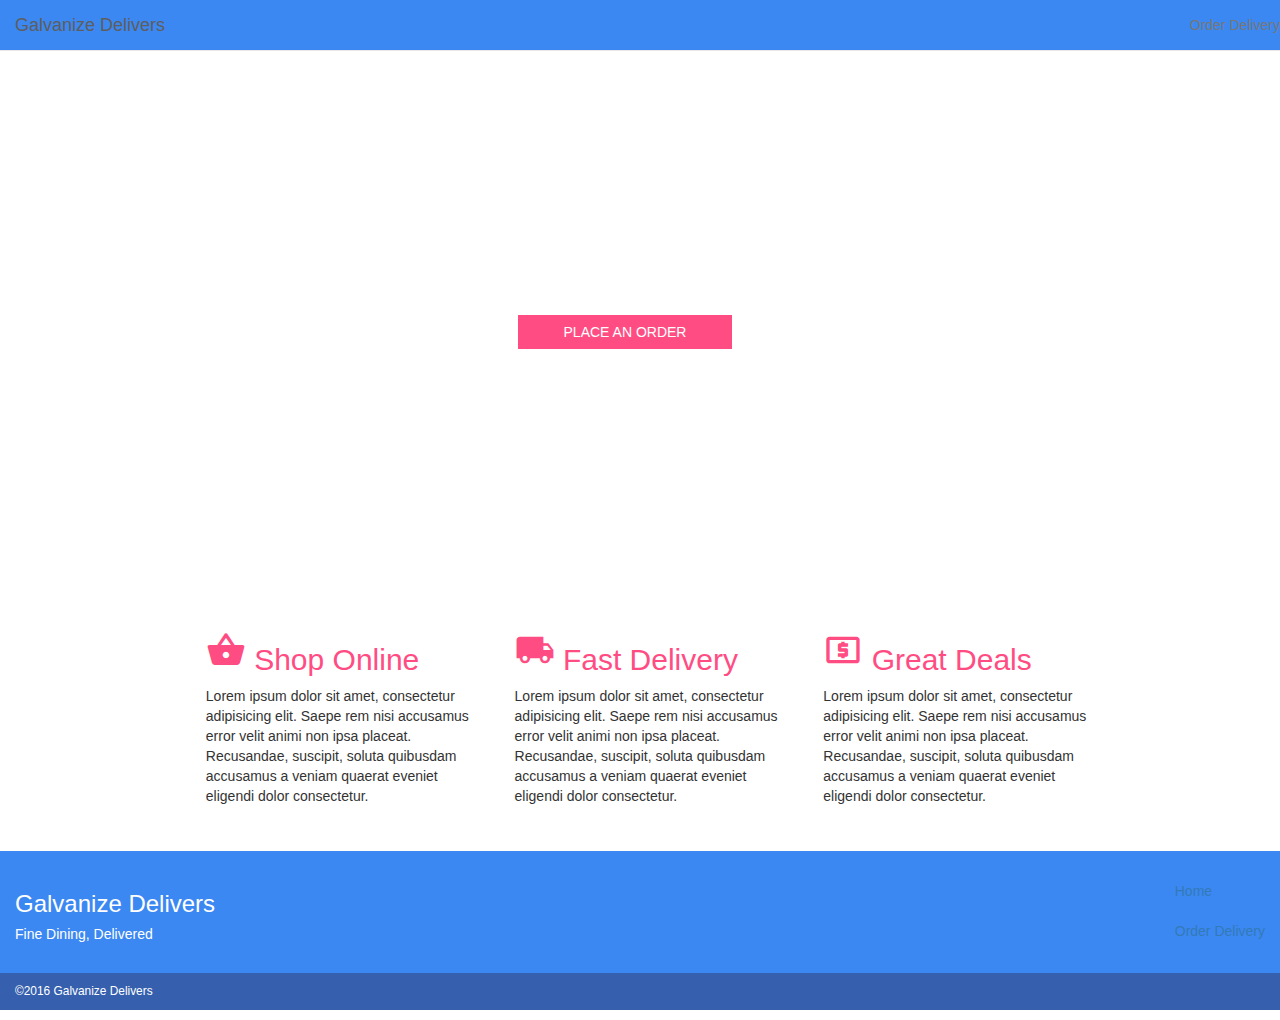
==== index.html @ 29e755b3 "Complete: html both pages, calculator with menu items. Working site. NEXT: dynamic JS" ====
<!DOCTYPE html>
<html>
<head>
  <meta charset="utf-8">

  <script defer src="https://cdnjs.cloudflare.com/ajax/libs/jquery/3.1.0/jquery.min.js"></script>

  <link rel="stylesheet" href="https://maxcdn.bootstrapcdn.com/bootstrap/3.3.7/css/bootstrap.min.css"integrity="sha384-BVYiiSIFeK1dGmJRAkycuHAHRg32OmUcww7on3RYdg4Va+PmSTsz/K68vbdEjh4u" crossorigin="anonymous">
  <link rel="stylesheet" href="http://bootswatch.com/flatly/bootstrap.min.css" crossorigin="anonymous">
  <link href="https://fonts.googleapis.com/icon?family=Material+Icons"
  rel="stylesheet">

  <link rel="stylesheet" href="./css/bootstrap.css">

  <script defer src="https://maxcdn.bootstrapcdn.com/bootstrap/3.3.7/js/bootstrap.min.js" integrity="sha384-Tc5IQib027qvyjSMfHjOMaLkfuWVxZxUPnCJA7l2mCWNIpG9mGCD8wGNIcPD7Txa" crossorigin="anonymous"></script>

  <script defer src="home.js" charset="utf-8"></script>

  <title>Galvanize Delivers</title>
</head>

<body>

  <!-- NAVIGATION -->
  <header>
    <nav class="navbar navbar-default navbar-fixed-top topnav" role="navigation">
      <div class="navbar-header">
        <a class="navbar-brand topnav" href="#">Galvanize Delivers</a>
      </div>
      <div class="column">
        <ul class="nav navbar-nav navbar-right">
          <li>
            <a href="order.html">Order Delivery</a>
          </li>
        </ul>
      </div>
    </nav>
  </header>

  <!-- MIDDLE INTRO HEADER -->
  <div>
    <div class="row intro-header">
      <div class="col-lg-12 intro-header-box">
        <h1>Fine Dining, Delivered</h1>
        <div class="row">
          <div class="col-xs-2 col-xs-push-5 order-btn">
          <a href="order.html" class="btn btn-md"><span class="order">PLACE AN ORDER</span></a>
        </div>
        </div>
      </div>
    </div>
  </div>

  <!-- MIDDLE SERVICES -->
  <div class="bottom-mid-content">
    <div class="row">
      <div class="col-xs-3 col-xs-push-2">
        <h2><i class="material-icons">shopping_basket</i> Shop Online</h2>
        <p>Lorem ipsum dolor sit amet, consectetur adipisicing elit. Saepe rem nisi accusamus error velit animi non ipsa placeat. Recusandae, suscipit, soluta quibusdam accusamus a veniam quaerat eveniet eligendi dolor consectetur.</p>
      </div>
      <div class="col-xs-3 col-xs-push-2">
        <h2><i class="material-icons">local_shipping</i> Fast Delivery</h2>
        <p>Lorem ipsum dolor sit amet, consectetur adipisicing elit. Saepe rem nisi accusamus error velit animi non ipsa placeat. Recusandae, suscipit, soluta quibusdam accusamus a veniam quaerat eveniet eligendi dolor consectetur.</p>
      </div>
      <div class="col-xs-3 col-xs-push-2">
        <h2><i class="material-icons">local_atm</i> Great Deals</h2>
        <p>Lorem ipsum dolor sit amet, consectetur adipisicing elit. Saepe rem nisi accusamus error velit animi non ipsa placeat. Recusandae, suscipit, soluta quibusdam accusamus a veniam quaerat eveniet eligendi dolor consectetur.</p>
      </div>
    </div>
  </div>


  <!-- FOOTER -->

  <div class="footer index-footer">
    <div class="col-xs-12">
      <h3>Galvanize Delivers</h3>
      <h5>Fine Dining, Delivered</h5>
    </div>
    <div class="col-xs-4">
      <ul class="nav navbar-right">
        <li>
          <a href="index.html">Home</a>
        </li>
        <li>
          <a href="order.html">Order Delivery</a>
        </li>
      </ul>
    </div>
  </div>
  <div class="row copy-row index-copy">
    <div class="col-xs-12">
    <p class="copyright small">&copy;2016 Galvanize Delivers</p>
  </div>
  </div>

</body>
</html>
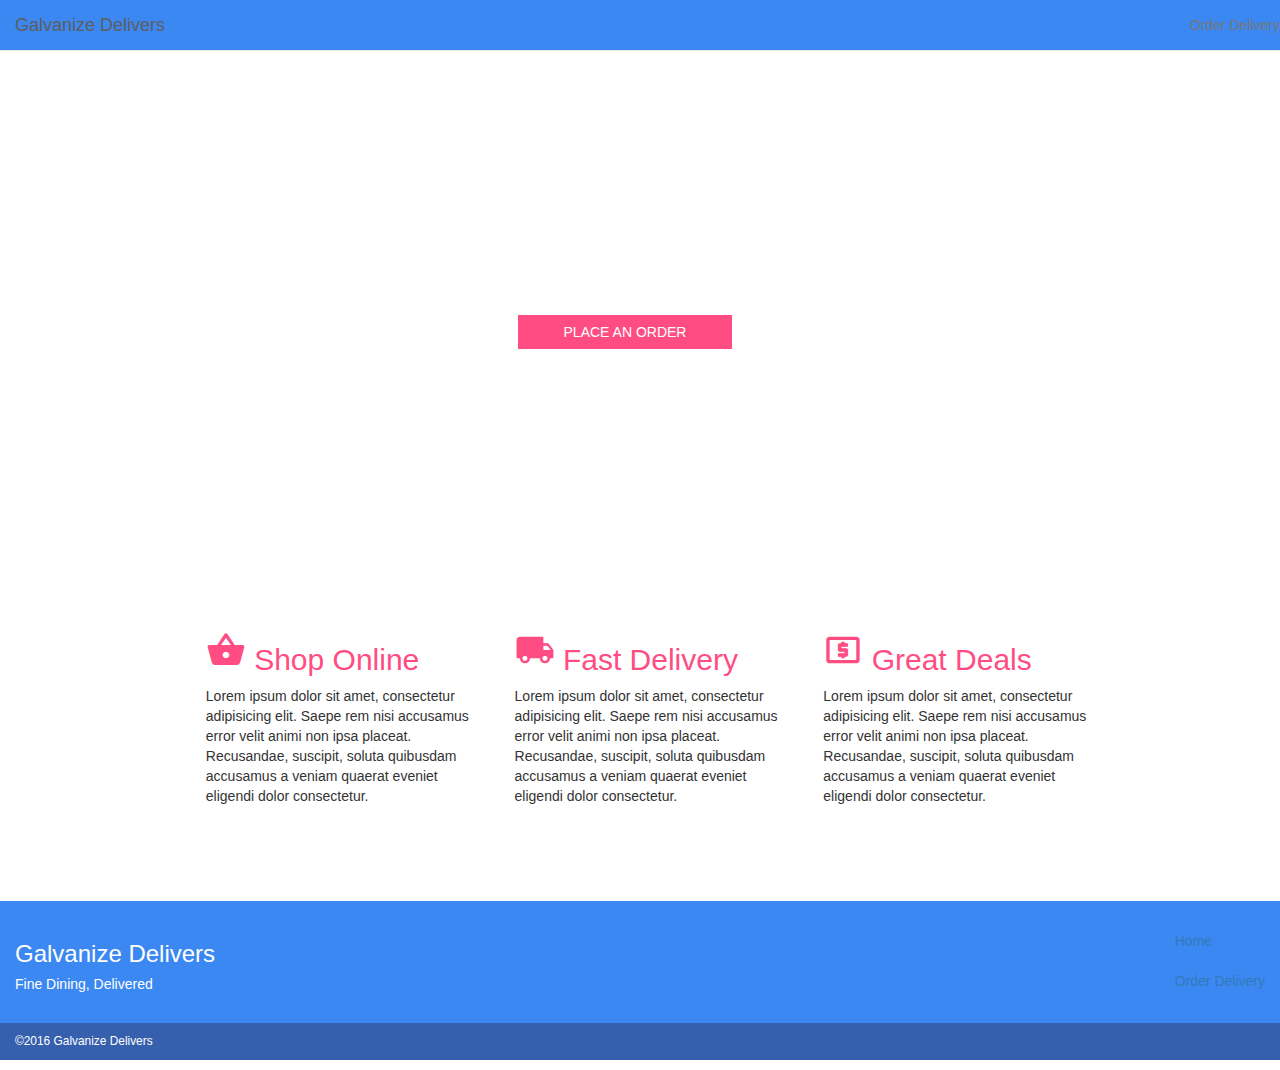
==== commit 0e39a4ca: "added dynamic add item event handler, COMPLETE and ready to deploy" ====
--- a/index.html
+++ b/index.html
@@ -44,8 +44,8 @@
         <h1>Fine Dining, Delivered</h1>
         <div class="row">
           <div class="col-xs-2 col-xs-push-5 order-btn">
-          <a href="order.html" class="btn btn-md"><span class="order">PLACE AN ORDER</span></a>
-        </div>
+            <a href="order.html" class="btn btn-md"><span class="order">PLACE AN ORDER</span></a>
+          </div>
         </div>
       </div>
     </div>
@@ -90,8 +90,8 @@
   </div>
   <div class="row copy-row index-copy">
     <div class="col-xs-12">
-    <p class="copyright small">&copy;2016 Galvanize Delivers</p>
-  </div>
+      <p class="copyright small">&copy;2016 Galvanize Delivers</p>
+    </div>
   </div>
 
 </body>
